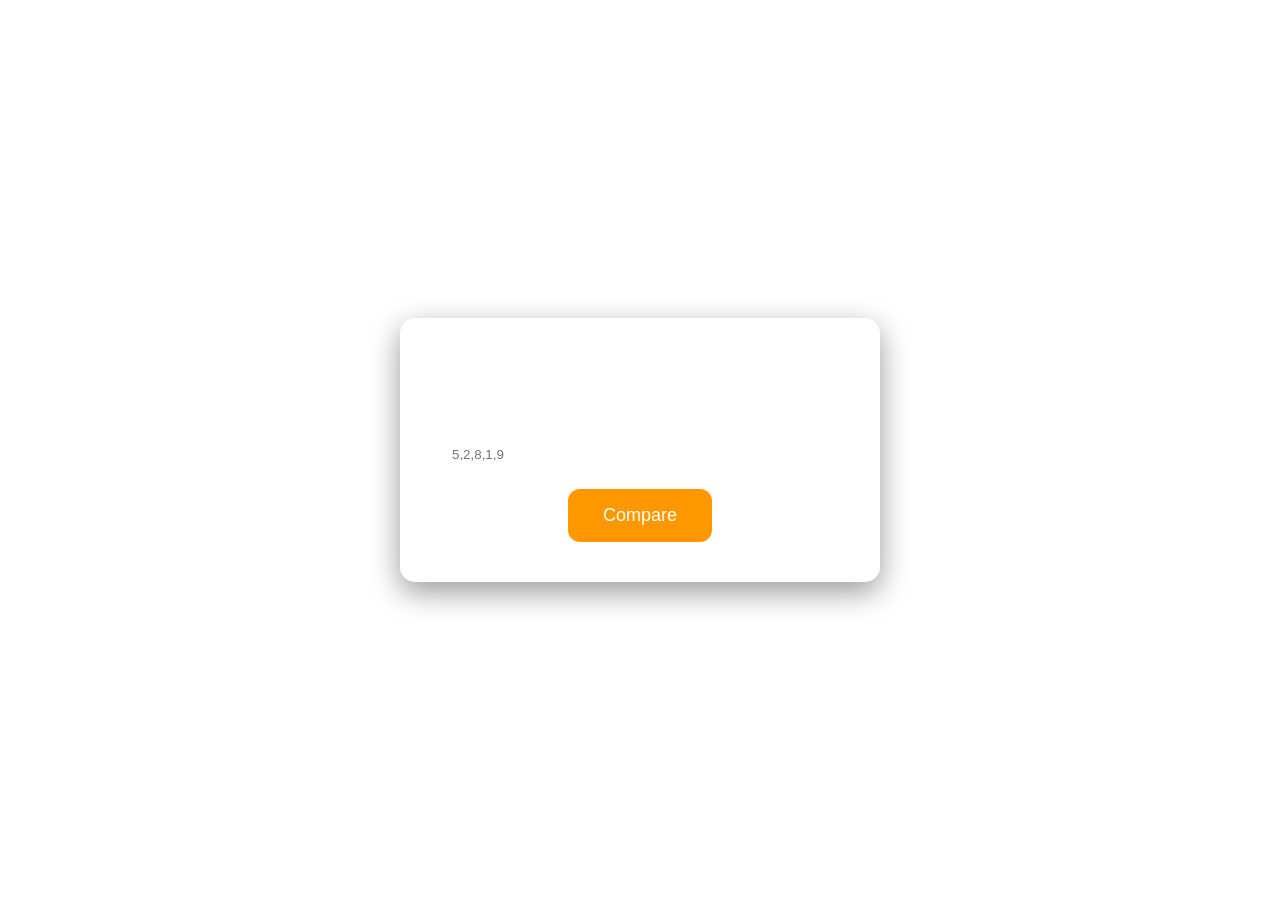
==== compare.html @ ed625d45 "Add files via upload" ====
<!DOCTYPE html>
<html>
<head>
    <title>Compare</title>
    <link rel="stylesheet" href="style.css">
</head>

<body>

<!-- INPUT BOX -->
<div class="popup" id="formBox">
    <h2>Enter Numbers to Compare</h2>
    <input type="text" id="numbers" placeholder="5,2,8,1,9">
    <button onclick="compare()">Compare</button>
</div>

<!-- RESULT BOX -->
<div class="result-container" id="resultBox">

    <h1>Sorting Results</h1>

    <div class="cards">

        <div class="card">
            <h2>Bubble Sort</h2>
            <p id="bubbleResult"></p>
            <p id="bubbleTime"></p>
            <p>Complexity: O(n²)</p>
        </div>

        <div class="card">
            <h2>Merge Sort</h2>
            <p id="mergeResult"></p>
            <p id="mergeTime"></p>
            <p>Complexity: O(n log n)</p>
        </div>

    </div>

    <!-- WINNER -->
    <div class="winner" id="winner"></div>

    <!-- TRY AGAIN BUTTON (FIXED CENTER + GAP) -->
    <button class="try-btn" onclick="reset()">Try Again</button>

</div>

<script src="script.js"></script>

</body>
</html>
---- style.css ----
body{
    margin:0;
    height:100vh;
    font-family:Arial;

    background:url("https://static.vecteezy.com/system/resources/previews/015/882/420/non_2x/modern-minimalist-dark-blue-premium-abstract-background-with-luxury-geometric-dark-shape-exclusive-wallpaper-design-for-website-poster-brochure-presentation-free-vector.jpg") no-repeat center/cover;

    display:flex;
    justify-content:center;
    align-items:center;
}

/* ================= HOME PAGE ================= */

.home-box{
    width:80%;
    max-width:900px;
    padding:90px 70px;

    background:rgba(255,255,255,0.18);
    backdrop-filter:blur(4px);

    border-radius:25px;
    text-align:center;
    color:white;

    box-shadow:0 10px 30px rgba(0,0,0,0.3);

    /* ANIMATION */
    opacity:0;
    transform:translateY(40px);
    animation:fadeIn 1.5s ease forwards;
    animation-delay:0.5s;
}

.home-box h1{
    font-size:60px;
    font-weight:bold;
    margin-bottom:20px;

    opacity:0;
    transform:translateY(-20px);
    animation:slideDown 1s ease forwards;
    animation-delay:1s;
}

.subheading{
    font-size:20px;
    margin-bottom:40px;
    color:#e0e0e0;

    opacity:0;
    animation:fadeIn 1s ease forwards;
    animation-delay:1.5s;
}

/* ================= INPUT POPUP ================= */

.popup{
    width:400px;
    padding:40px;

    background:rgba(255,255,255,0.15);
    backdrop-filter:blur(6px);

    border-radius:15px;
    text-align:center;
    color:white;

    box-shadow:0 10px 30px rgba(0,0,0,0.4);
}

.popup h2{
    margin-bottom:15px;
}

/* ================= COMMON ================= */

input{
    width:100%;
    padding:12px;
    margin:15px 0;
    border-radius:8px;
    border:none;
    outline:none;
}

button{
    padding:16px 35px;
    font-size:18px;
    border:none;
    border-radius:12px;
    cursor:pointer;
    background:#ff9800;
    color:white;
    transition:0.3s;

    /* animation for button on home */
    opacity:0;
    animation:fadeIn 1s ease forwards;
    animation-delay:2s;
}

button:hover{
    background:#e68900;
    transform:scale(1.08);
}

/* ================= RESULT PAGE ================= */

.result-container{
    display:none;
    width:80%;
    max-width:900px;

    background:white;
    color:#333;

    padding:30px;
    border-radius:15px;

    box-shadow:0 10px 30px rgba(0,0,0,0.4);

    text-align:center;
}

.result-container h1{
    margin-bottom:20px;
}

.cards{
    display:flex;
    gap:20px;
    flex-wrap:wrap;
    justify-content:center;
}

.card{
    flex:1;
    min-width:250px;
    background:#f4f6f9;
    padding:20px;
    border-radius:12px;
}

.card h2{
    color:#0072ff;
}

/* Winner spacing */
.winner{
    margin-top:25px;
    margin-bottom:20px;

    background:#d4edda;
    padding:15px;
    text-align:center;
    font-weight:bold;
    border-radius:10px;
}

/* Try Again button center */
.try-btn{
    display:block;
    margin:0 auto;
    padding:12px 25px;

    background:#ff9800;
    color:white;

    border:none;
    border-radius:8px;
    cursor:pointer;
}

/* ================= ANIMATIONS ================= */

@keyframes fadeIn{
    to{
        opacity:1;
        transform:translateY(0);
    }
}

@keyframes slideDown{
    to{
        opacity:1;
        transform:translateY(0);
    }
}

/* ================= RESPONSIVE ================= */

@media(max-width:768px){

    .home-box{
        width:90%;
        padding:50px 30px;
    }

    .home-box h1{
        font-size:35px;
    }

    .popup{
        width:90%;
    }

    .cards{
        flex-direction:column;
    }
}
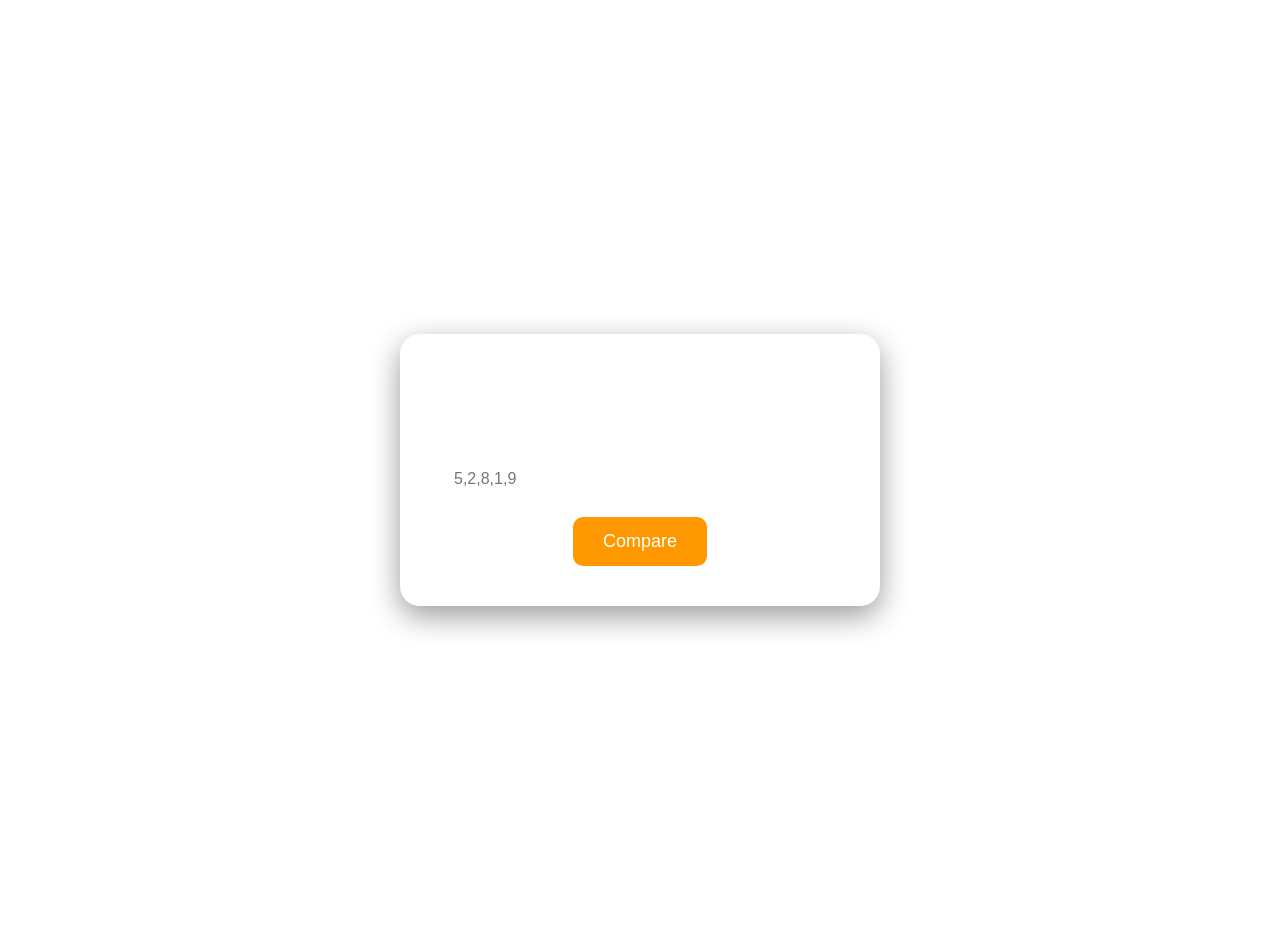
==== commit 9e01f5d6: "Add files via upload" ====
--- a/compare.html
+++ b/compare.html
@@ -8,40 +8,111 @@
 <body>
 
 <!-- INPUT BOX -->
+
 <div class="popup" id="formBox">
+
     <h2>Enter Numbers to Compare</h2>
-    <input type="text" id="numbers" placeholder="5,2,8,1,9">
-    <button onclick="compare()">Compare</button>
+
+    <input
+        type="text"
+        id="numbers"
+        placeholder="5,2,8,1,9">
+
+    <button onclick="compare()">
+        Compare
+    </button>
+
 </div>
 
 <!-- RESULT BOX -->
+
 <div class="result-container" id="resultBox">
 
     <h1>Sorting Results</h1>
 
     <div class="cards">
 
+        <!-- Bubble Sort -->
+
         <div class="card">
+
             <h2>Bubble Sort</h2>
+
             <p id="bubbleResult"></p>
+
             <p id="bubbleTime"></p>
+
             <p>Complexity: O(n²)</p>
+
         </div>
 
+        <!-- Merge Sort -->
+
         <div class="card">
+
             <h2>Merge Sort</h2>
+
             <p id="mergeResult"></p>
+
             <p id="mergeTime"></p>
+
             <p>Complexity: O(n log n)</p>
+
+        </div>
+
+        <!-- Selection Sort -->
+
+        <div class="card">
+
+            <h2>Selection Sort</h2>
+
+            <p id="selectionResult"></p>
+
+            <p id="selectionTime"></p>
+
+            <p>Complexity: O(n²)</p>
+
+        </div>
+
+        <!-- Insertion Sort -->
+
+        <div class="card">
+
+            <h2>Insertion Sort</h2>
+
+            <p id="insertionResult"></p>
+
+            <p id="insertionTime"></p>
+
+            <p>Complexity: O(n²)</p>
+
+        </div>
+
+        <!-- Quick Sort -->
+
+        <div class="card">
+
+            <h2>Quick Sort</h2>
+
+            <p id="quickResult"></p>
+
+            <p id="quickTime"></p>
+
+            <p>Complexity: O(n log n)</p>
+
         </div>
 
     </div>
 
     <!-- WINNER -->
+
     <div class="winner" id="winner"></div>
 
-    <!-- TRY AGAIN BUTTON (FIXED CENTER + GAP) -->
-    <button class="try-btn" onclick="reset()">Try Again</button>
+    <!-- TRY AGAIN -->
+
+    <button class="try-btn" onclick="reset()">
+        Try Again
+    </button>
 
 </div>
 
--- a/style.css
+++ b/style.css
@@ -1,212 +1,254 @@
 body{
+
     margin:0;
-    height:100vh;
+
+    min-height:100vh;
+
     font-family:Arial;
 
-    background:url("https://static.vecteezy.com/system/resources/previews/015/882/420/non_2x/modern-minimalist-dark-blue-premium-abstract-background-with-luxury-geometric-dark-shape-exclusive-wallpaper-design-for-website-poster-brochure-presentation-free-vector.jpg") no-repeat center/cover;
+    background:url(
+    "https://images.unsplash.com/photo-1518770660439-4636190af475?q=80&w=2070&auto=format&fit=crop"
+    )
+    no-repeat center/cover;
 
     display:flex;
+
     justify-content:center;
+
     align-items:center;
+
+    padding:20px;
 }
 
 /* ================= HOME PAGE ================= */
 
 .home-box{
+
     width:80%;
+
     max-width:900px;
-    padding:90px 70px;
+
+    padding:80px 60px;
 
     background:rgba(255,255,255,0.18);
-    backdrop-filter:blur(4px);
+
+    backdrop-filter:blur(5px);
 
     border-radius:25px;
+
     text-align:center;
+
     color:white;
 
-    box-shadow:0 10px 30px rgba(0,0,0,0.3);
-
-    /* ANIMATION */
-    opacity:0;
-    transform:translateY(40px);
-    animation:fadeIn 1.5s ease forwards;
-    animation-delay:0.5s;
+    box-shadow:
+    0 10px 30px rgba(0,0,0,0.3);
+
+    animation:fadeIn 1.2s ease;
 }
 
 .home-box h1{
-    font-size:60px;
+
+    font-size:55px;
+
+    margin-bottom:20px;
+}
+
+.subheading{
+
+    font-size:22px;
+
+    margin-bottom:40px;
+}
+
+/* ================= INPUT POPUP ================= */
+
+.popup{
+
+    width:400px;
+
+    padding:40px;
+
+    background:rgba(255,255,255,0.18);
+
+    backdrop-filter:blur(6px);
+
+    border-radius:20px;
+
+    text-align:center;
+
+    color:white;
+
+    box-shadow:
+    0 10px 30px rgba(0,0,0,0.4);
+}
+
+.popup h2{
+
+    margin-bottom:20px;
+}
+
+/* ================= COMMON ================= */
+
+input{
+
+    width:100%;
+
+    padding:14px;
+
+    margin:15px 0;
+
+    border:none;
+
+    outline:none;
+
+    border-radius:10px;
+
+    font-size:16px;
+}
+
+button{
+
+    padding:14px 30px;
+
+    border:none;
+
+    border-radius:10px;
+
+    background:#ff9800;
+
+    color:white;
+
+    font-size:18px;
+
+    cursor:pointer;
+
+    transition:0.3s;
+}
+
+button:hover{
+
+    background:#e68900;
+
+    transform:scale(1.05);
+}
+
+/* ================= RESULT ================= */
+
+.result-container{
+
+    display:none;
+
+    width:90%;
+
+    max-width:1200px;
+
+    background:white;
+
+    padding:30px;
+
+    border-radius:20px;
+
+    text-align:center;
+
+    box-shadow:
+    0 10px 30px rgba(0,0,0,0.3);
+}
+
+.result-container h1{
+
+    margin-bottom:25px;
+}
+
+.cards{
+
+    display:flex;
+
+    flex-wrap:wrap;
+
+    gap:20px;
+
+    justify-content:center;
+}
+
+.card{
+
+    background:#f4f6f9;
+
+    padding:20px;
+
+    border-radius:15px;
+
+    width:250px;
+
+    box-shadow:
+    0 5px 15px rgba(0,0,0,0.1);
+}
+
+.card h2{
+
+    color:#0072ff;
+}
+
+.winner{
+
+    margin-top:25px;
+
+    background:#d4edda;
+
+    padding:15px;
+
+    border-radius:10px;
+
     font-weight:bold;
-    margin-bottom:20px;
-
-    opacity:0;
-    transform:translateY(-20px);
-    animation:slideDown 1s ease forwards;
-    animation-delay:1s;
-}
-
-.subheading{
-    font-size:20px;
-    margin-bottom:40px;
-    color:#e0e0e0;
-
-    opacity:0;
-    animation:fadeIn 1s ease forwards;
-    animation-delay:1.5s;
-}
-
-/* ================= INPUT POPUP ================= */
-
-.popup{
-    width:400px;
-    padding:40px;
-
-    background:rgba(255,255,255,0.15);
-    backdrop-filter:blur(6px);
-
-    border-radius:15px;
-    text-align:center;
-    color:white;
-
-    box-shadow:0 10px 30px rgba(0,0,0,0.4);
-}
-
-.popup h2{
-    margin-bottom:15px;
-}
-
-/* ================= COMMON ================= */
-
-input{
-    width:100%;
-    padding:12px;
-    margin:15px 0;
-    border-radius:8px;
-    border:none;
-    outline:none;
-}
-
-button{
-    padding:16px 35px;
-    font-size:18px;
-    border:none;
-    border-radius:12px;
-    cursor:pointer;
-    background:#ff9800;
-    color:white;
-    transition:0.3s;
-
-    /* animation for button on home */
-    opacity:0;
-    animation:fadeIn 1s ease forwards;
-    animation-delay:2s;
-}
-
-button:hover{
-    background:#e68900;
-    transform:scale(1.08);
-}
-
-/* ================= RESULT PAGE ================= */
-
-.result-container{
-    display:none;
-    width:80%;
-    max-width:900px;
-
-    background:white;
-    color:#333;
-
-    padding:30px;
-    border-radius:15px;
-
-    box-shadow:0 10px 30px rgba(0,0,0,0.4);
-
-    text-align:center;
-}
-
-.result-container h1{
-    margin-bottom:20px;
-}
-
-.cards{
-    display:flex;
-    gap:20px;
-    flex-wrap:wrap;
-    justify-content:center;
-}
-
-.card{
-    flex:1;
-    min-width:250px;
-    background:#f4f6f9;
-    padding:20px;
-    border-radius:12px;
-}
-
-.card h2{
-    color:#0072ff;
-}
-
-/* Winner spacing */
-.winner{
-    margin-top:25px;
-    margin-bottom:20px;
-
-    background:#d4edda;
-    padding:15px;
-    text-align:center;
-    font-weight:bold;
-    border-radius:10px;
-}
-
-/* Try Again button center */
+}
+
 .try-btn{
-    display:block;
-    margin:0 auto;
-    padding:12px 25px;
-
-    background:#ff9800;
-    color:white;
-
-    border:none;
-    border-radius:8px;
-    cursor:pointer;
-}
-
-/* ================= ANIMATIONS ================= */
+
+    margin-top:20px;
+}
+
+/* ================= ANIMATION ================= */
 
 @keyframes fadeIn{
+
+    from{
+
+        opacity:0;
+
+        transform:translateY(20px);
+    }
+
     to{
+
         opacity:1;
+
         transform:translateY(0);
     }
 }
 
-@keyframes slideDown{
-    to{
-        opacity:1;
-        transform:translateY(0);
-    }
-}
-
 /* ================= RESPONSIVE ================= */
 
 @media(max-width:768px){
 
     .home-box{
+
+        width:95%;
+
+        padding:40px 20px;
+    }
+
+    .home-box h1{
+
+        font-size:35px;
+    }
+
+    .popup{
+
         width:90%;
-        padding:50px 30px;
-    }
-
-    .home-box h1{
-        font-size:35px;
-    }
-
-    .popup{
-        width:90%;
-    }
-
-    .cards{
-        flex-direction:column;
+    }
+
+    .card{
+
+        width:100%;
     }
 }
